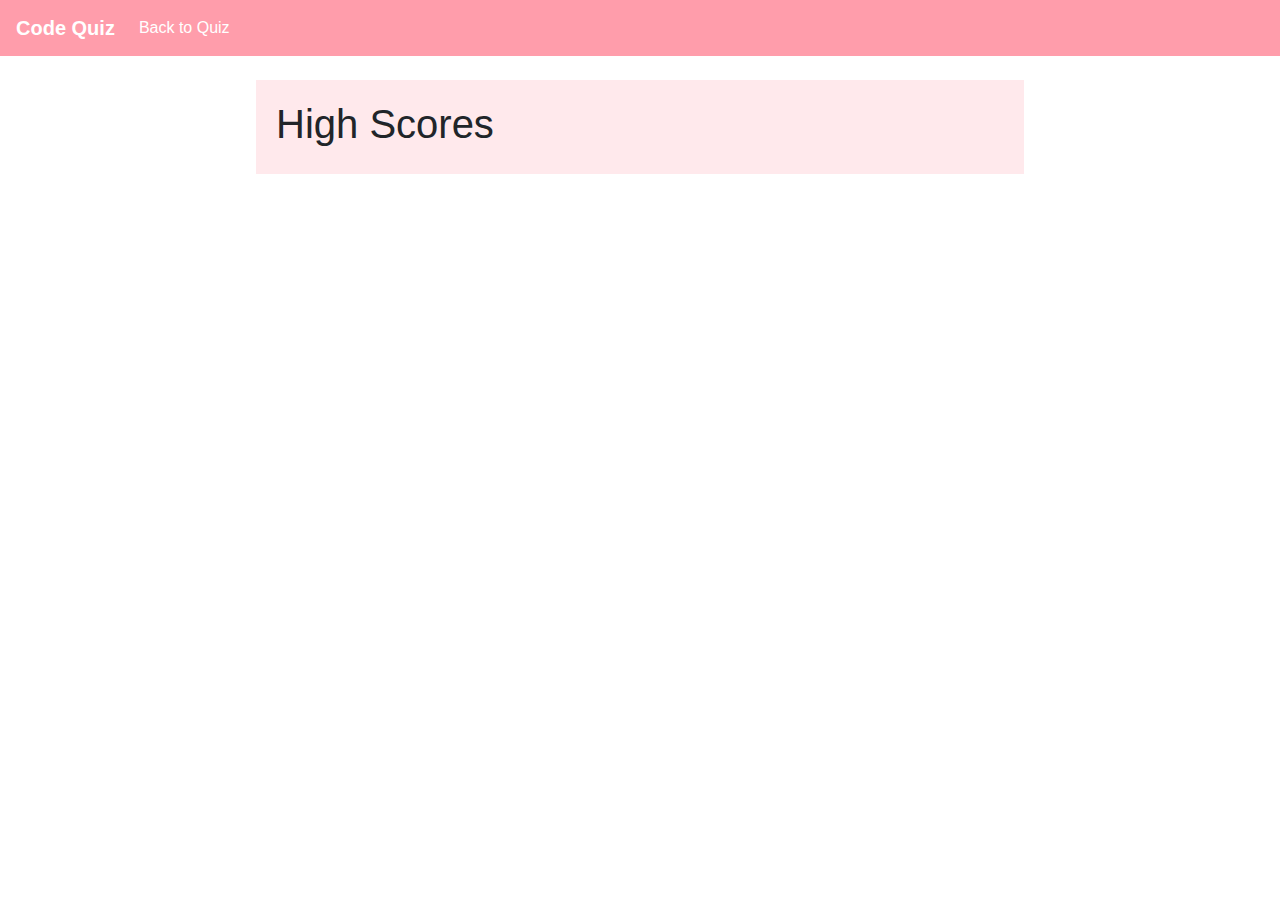
==== highscore.html @ 0dd4f795 "created high score js and html files" ====
<!DOCTYPE html>

<!--[if gt IE 8]><!--> <html class="no-js"> <!--<![endif]-->
    <head>
        <meta charset="utf-8">
        <meta http-equiv="X-UA-Compatible" content="IE=edge">
        <title>Quiz Highscores</title>
        <meta name="description" content="">
        <meta name="viewport" content="width=device-width, initial-scale=1">
        <!-- Bootstrap styling sheet -->
        <link rel="stylesheet" href="https://stackpath.bootstrapcdn.com/bootstrap/4.4.1/css/bootstrap.min.css" integrity="sha384-Vkoo8x4CGsO3+Hhxv8T/Q5PaXtkKtu6ug5TOeNV6gBiFeWPGFN9MuhOf23Q9Ifjh" crossorigin="anonymous">
        <!-- Local styling sheet -->
        <link rel="stylesheet" href="assets/css/style.css">
    </head>
    <body>
        <!-- Navbar -->
        <nav class="navbar navbar-expand-lg">
            <a class="navbar-brand" href="#">Code Quiz</a>
            <button class="navbar-toggler" type="button" data-target="#navbarTogglerDemo02" aria-controls="navbarTogglerDemo02" aria-expanded="false" aria-label="Toggle navigation">
              <span class="navbar-toggler-icon"></span>
            </button>
          
            <div class=" navbar-collapse navbar-expand" id="navbarTogglerDemo02">
              <ul class="navbar-nav mr-auto mt-2 mt-lg-0">
                <li class="nav-item">
                  <a class="nav-link" href="index.html">Back to Quiz</a>
                </li>
              </ul>
            </div>
        </nav>

        <br>

        <!-- High Score Container -->
        <div id="highscore-container" class="container">
            <h1>High Scores</h1>
            <ul id = "highscore-list"></ul>
        </div>

        <!-- Bootstrap javascript scripts -->
        <script src="https://code.jquery.com/jquery-3.4.1.slim.min.js" integrity="sha384-J6qa4849blE2+poT4WnyKhv5vZF5SrPo0iEjwBvKU7imGFAV0wwj1yYfoRSJoZ+n" crossorigin="anonymous"></script>
        <script src="https://cdn.jsdelivr.net/npm/popper.js@1.16.0/dist/umd/popper.min.js" integrity="sha384-Q6E9RHvbIyZFJoft+2mJbHaEWldlvI9IOYy5n3zV9zzTtmI3UksdQRVvoxMfooAo" crossorigin="anonymous"></script>
        <script src="https://stackpath.bootstrapcdn.com/bootstrap/4.4.1/js/bootstrap.min.js" integrity="sha384-wfSDF2E50Y2D1uUdj0O3uMBJnjuUD4Ih7YwaYd1iqfktj0Uod8GCExl3Og8ifwB6" crossorigin="anonymous"></script>
        <!-- Local javascript scripts -->
        <script src="assets/javascript/script.js"></script>
        <script src="assets/javascript/questions.js"></script>
    </body>
</html>
---- assets/css/style.css ----
body {
    font-family: Arial, Helvetica, sans-serif;
    justify-content: center;
    align-items: center;
}

nav {
    background-color: #ff9dab;
    color: white;
}

.navbar-brand {
    color: white;
    font-weight: bold;
}

.navbar-brand:hover {
    color: white;
}

.nav-link {
    color: white;
}

.nav-link:hover {
    color: #ffb6c1;
}

.container {
    background-color: #ffe9ec;
    width: 768px;
    max-width: 80%;
    padding: 10px;
}

h1, hr, p {
    margin: 10px;
}


.answer-btn {
    background-color: #ff9dab;
    color: white;
    margin: 5px;
    border: none;
    padding: 10px;
    position: center;

}

.answer-btn:hover {
    background-color: #ffb6c1;
}

.btn-quiz {
    background-color: #ff9dab;
    color: white;
    font-weight: bold;
    font-size: 20px;
    margin: 20px;
    border: none;
    padding-top: 10px;
    padding-right: 20px;
    padding-bottom: 10px;
    padding-left: 20px;

}

.btn-quiz:hover {
    background-color: #ffb6c1;
}

.hide {
    display: none;
}

#after-submit{
    visibility: hidden;
}
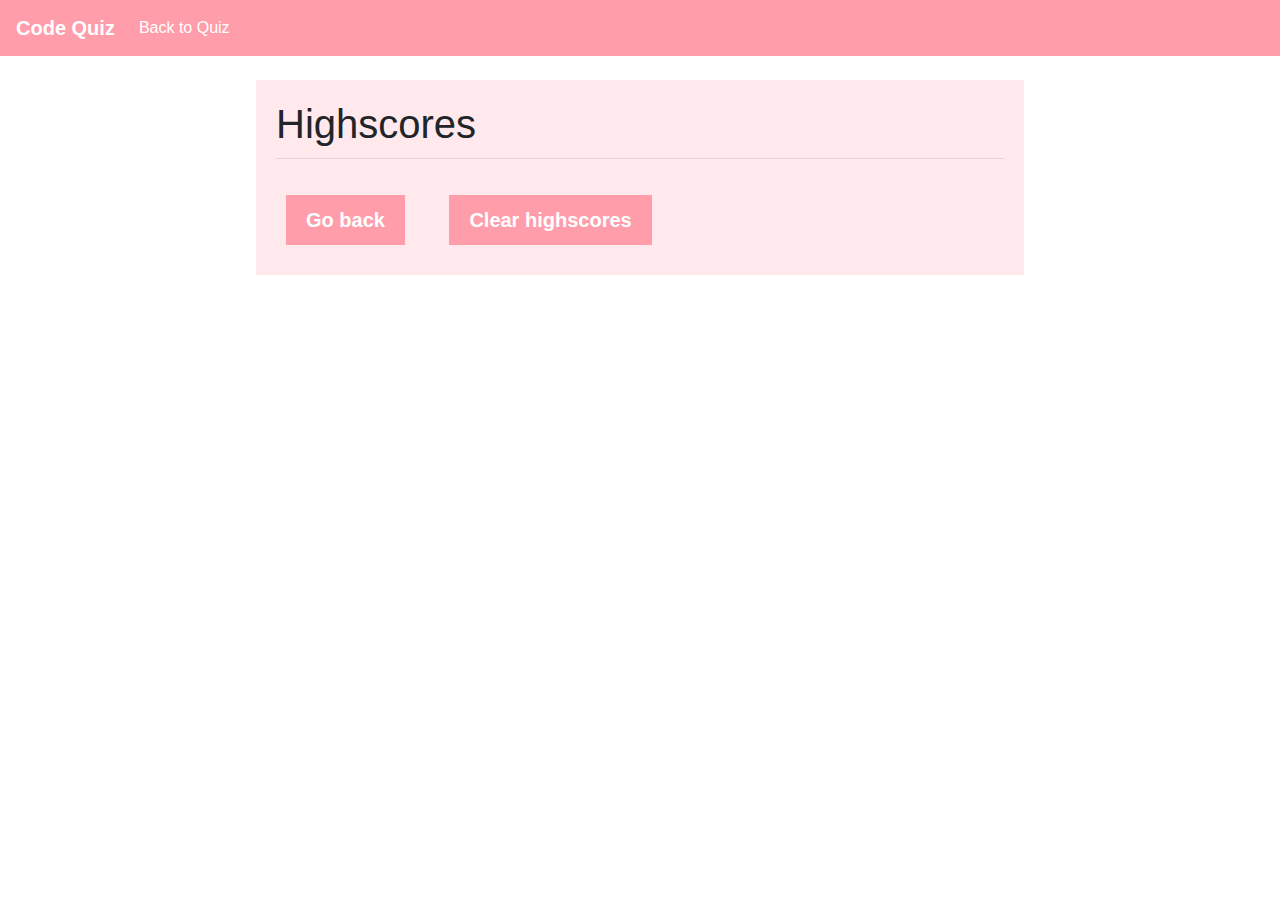
==== commit baeaedb4: "quiz functioning outside of recording score" ====
--- a/highscore.html
+++ b/highscore.html
@@ -33,8 +33,12 @@
 
         <!-- High Score Container -->
         <div id="highscore-container" class="container">
-            <h1>High Scores</h1>
+            <h1>Highscores</h1>
+            <hr>
             <ul id = "highscore-list"></ul>
+
+            <button id="go-back" class="btn-quiz" onclick="window.location.href = 'index.html'">Go back</button>
+            <button id="clear-highscores" class="btn-quiz">Clear highscores</button>
         </div>
 
         <!-- Bootstrap javascript scripts -->
@@ -44,5 +48,6 @@
         <!-- Local javascript scripts -->
         <script src="assets/javascript/script.js"></script>
         <script src="assets/javascript/questions.js"></script>
+        <script src="assets/javascript/highscores.js."></script>
     </body>
 </html>--- a/assets/css/style.css
+++ b/assets/css/style.css
@@ -33,22 +33,21 @@
     padding: 10px;
 }
 
-h1, hr, p {
+h1, h4, hr, p {
     margin: 10px;
 }
 
 
-.answer-btn {
+.choice-btn {
     background-color: #ff9dab;
     color: white;
     margin: 5px;
     border: none;
     padding: 10px;
-    position: center;
 
 }
 
-.answer-btn:hover {
+.choice-btn:hover {
     background-color: #ffb6c1;
 }
 
@@ -76,4 +75,13 @@
 
 #after-submit{
     visibility: hidden;
+}
+
+#question-container {
+    padding: 20px;
+}
+
+#initials-input {
+    padding:12px;
+    margin-left: 10px;
 }